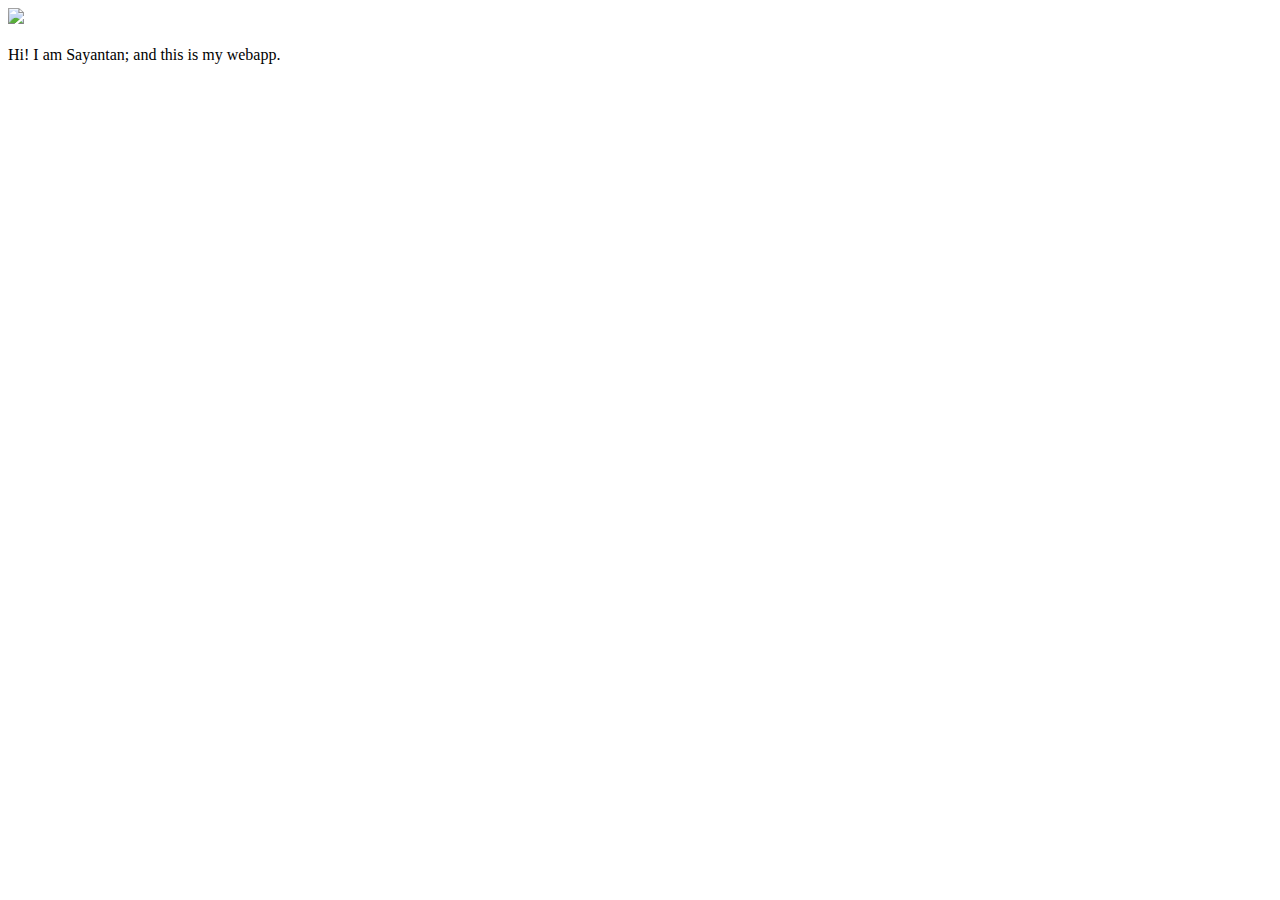
==== ui/index.html @ 8dd27380 "[imad-console] Updates ui/index.html" ====
<!doctype html>
<html>
    <head>
        <link href="/ui/style.css" rel="stylesheet" />
    </head>
    <body>
        <div class="center">
            <img src="/ui/madi.png" class="img-medium"/>
        </div>
        <br>
        <div class="center text-big bold">
            Hi! I am Sayantan; and this is my webapp.
        </div>
        <script type="text/javascript" src="/ui/main.js">
        </script>
    </body>
</html>
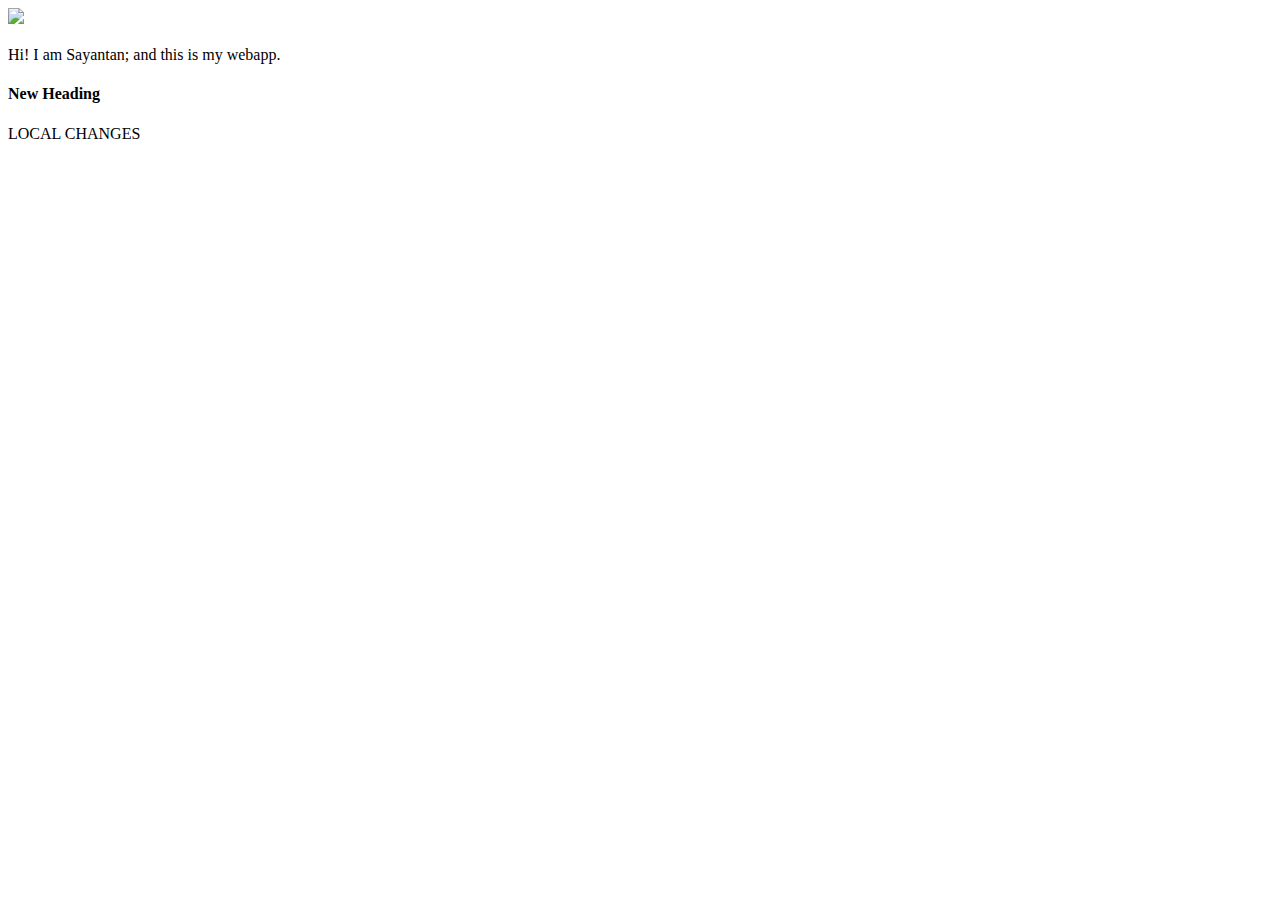
==== commit 24c8fd19: "Made some changes locally" ====
--- a/ui/index.html
+++ b/ui/index.html
@@ -10,6 +10,8 @@
         <br>
         <div class="center text-big bold">
             Hi! I am Sayantan; and this is my webapp.
+            <h4> New Heading </h4>
+            LOCAL CHANGES
         </div>
         <script type="text/javascript" src="/ui/main.js">
         </script>
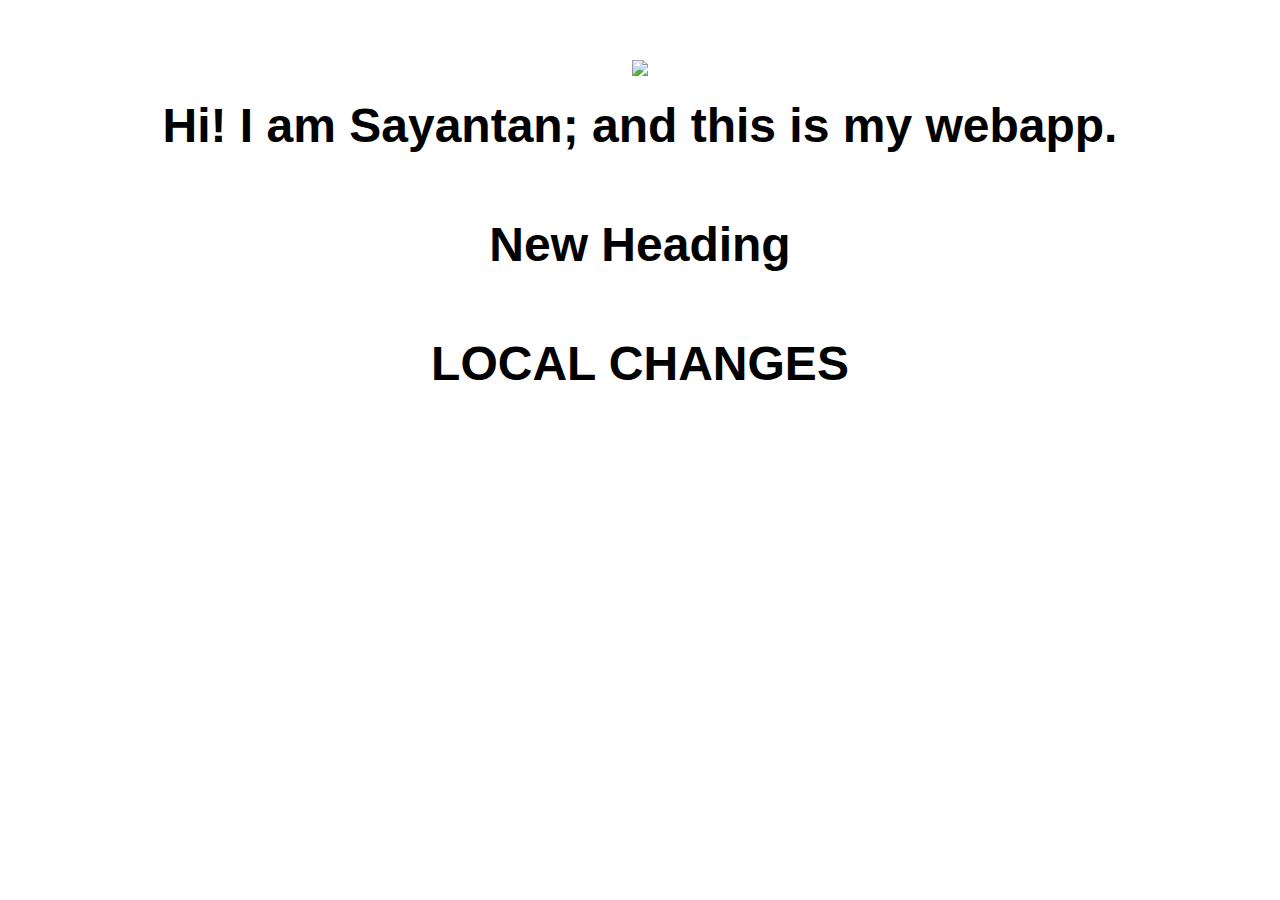
==== commit 5fd605bb: "[imad-console] Updates ui/index.html" ====
--- a/ui/index.html
+++ b/ui/index.html
@@ -13,6 +13,9 @@
             <h4> New Heading </h4>
             LOCAL CHANGES
         </div>
+        <script>
+            alert(Hi, I\'m Java Script');
+        </script>
         <script type="text/javascript" src="/ui/main.js">
         </script>
     </body>
--- a/ui/style.css
+++ b/ui/style.css
@@ -0,0 +1,29 @@
+body {
+    font-family: sans-serif;
+    margin-top: 60px;
+}
+
+.center {
+    text-align: center;
+}
+
+.text-big {
+    font-size: 300%;
+}
+
+.bold {
+    font-weight: bold;
+}
+
+.img-medium {
+    height: 200px;
+}
+
+.container{
+    max-width: 800px;
+    margin: 0 auto;
+    color: #6f6b6b;
+    font-family: sans-serif;
+    padding-left: 20px;
+    padding-right: 20px;
+}